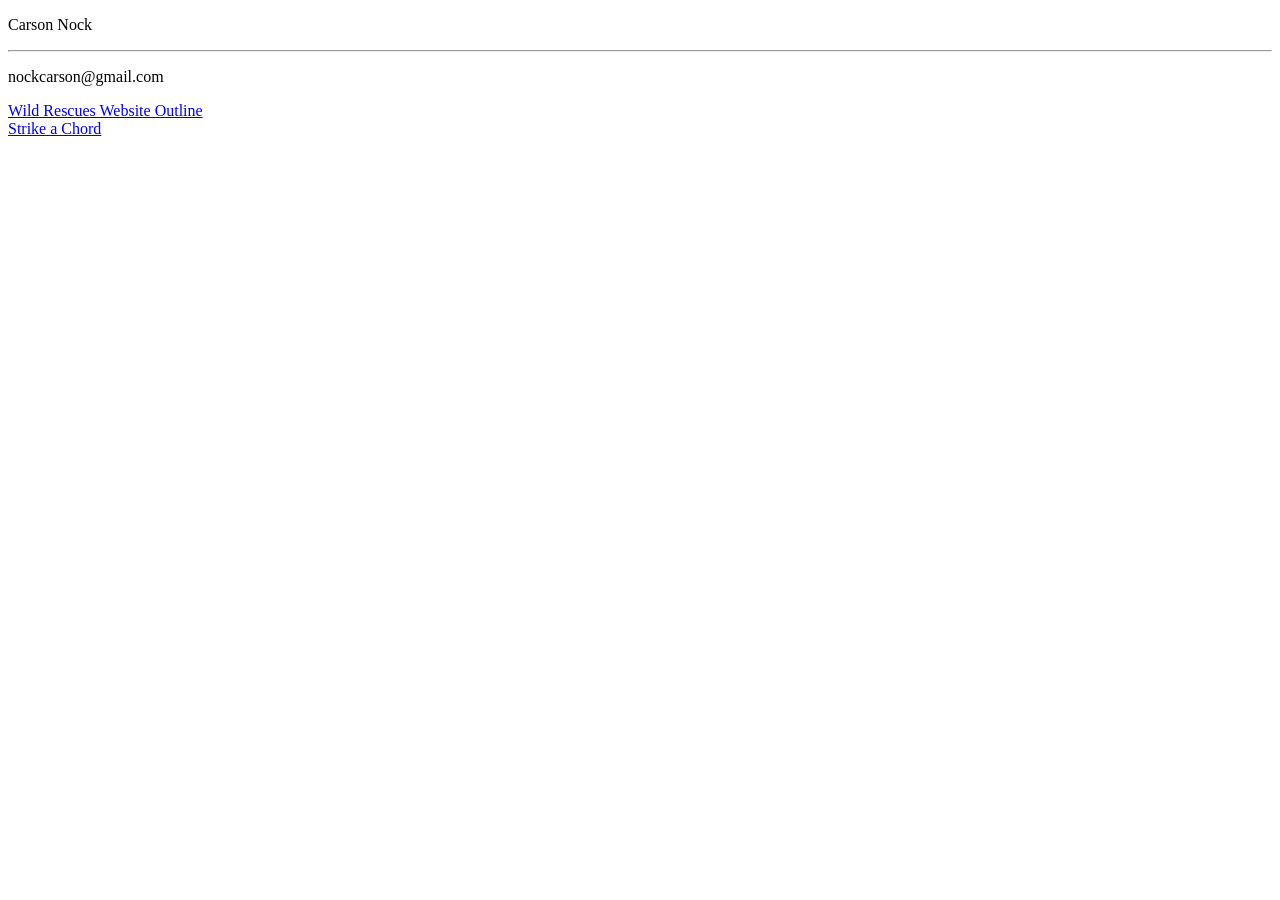
==== index.html @ ec335b8a "Add line break before 'Strike a Chord' link" ====
<!DOCTYPE html>
<html lang="en">
<head>
    <meta charset="UTF-8">
    <meta name="viewport" content="width=device-width, initial-scale=1.0">
    <title>My First Webpage</title>
</head>
<body>
    <p>Carson Nock</p>
    <hr>
    <p>nockcarson@gmail.com</p>
    <a href="wildrescuesoutline.html">Wild Rescues Website Outline</a>
    <br>
    <a href="strikeachord.html">Strike a Chord</a>
</body>
</html>
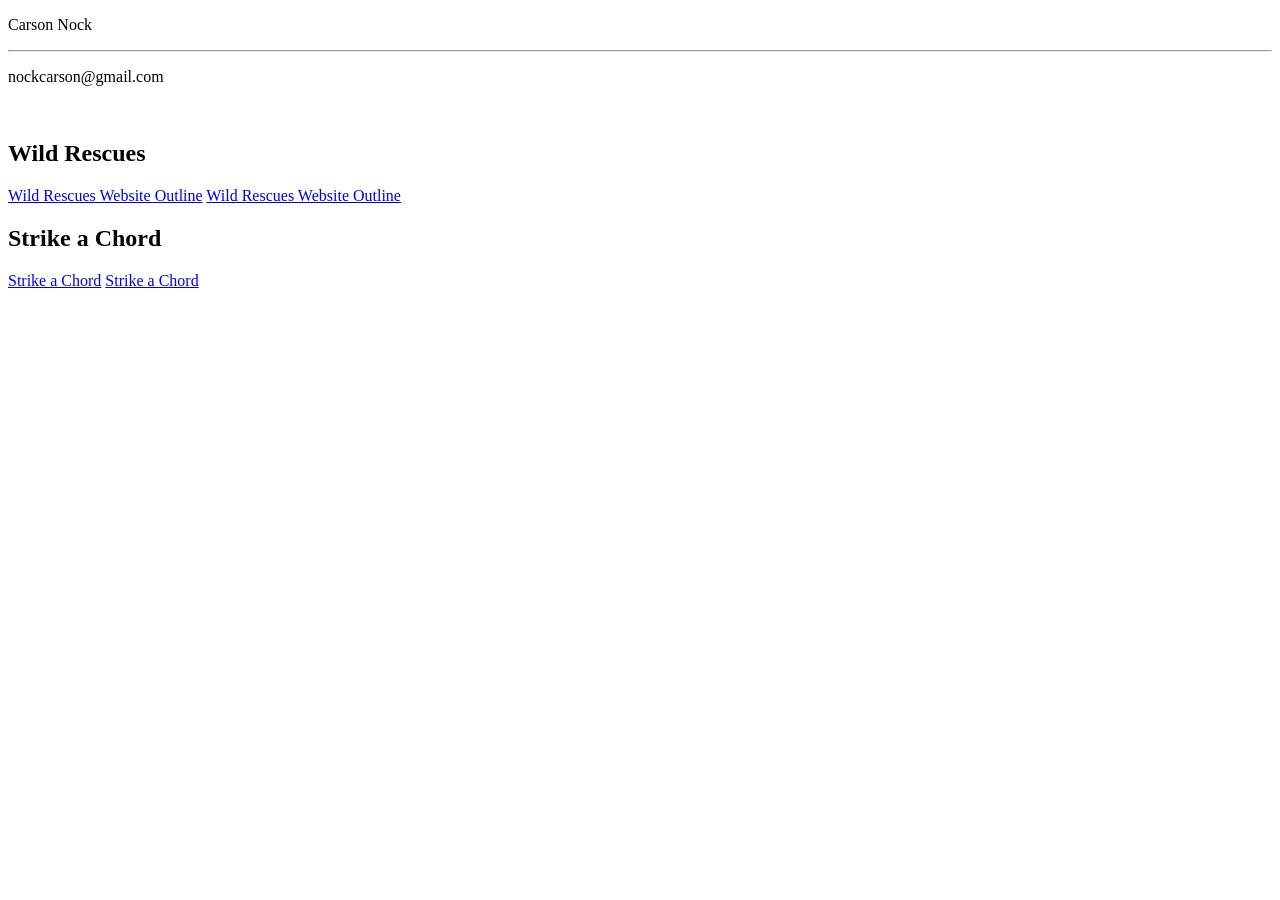
==== commit 3a382558: "Add headings and links for Wild Rescues and Strike a Chord" ====
--- a/index.html
+++ b/index.html
@@ -9,8 +9,13 @@
     <p>Carson Nock</p>
     <hr>
     <p>nockcarson@gmail.com</p>
-    <a href="wildrescuesoutline.html">Wild Rescues Website Outline</a>
     <br>
+    <h2>Wild Rescues</h2>
+    <a href="wildrescues.html">Wild Rescues Website Outline</a>
+    <a href="wildrescues.html">Wild Rescues Website Outline</a>
+    <br>
+    <h2>Strike a Chord</h2>
+    <a href="strikeachord.html">Strike a Chord</a>
     <a href="strikeachord.html">Strike a Chord</a>
 </body>
 </html>
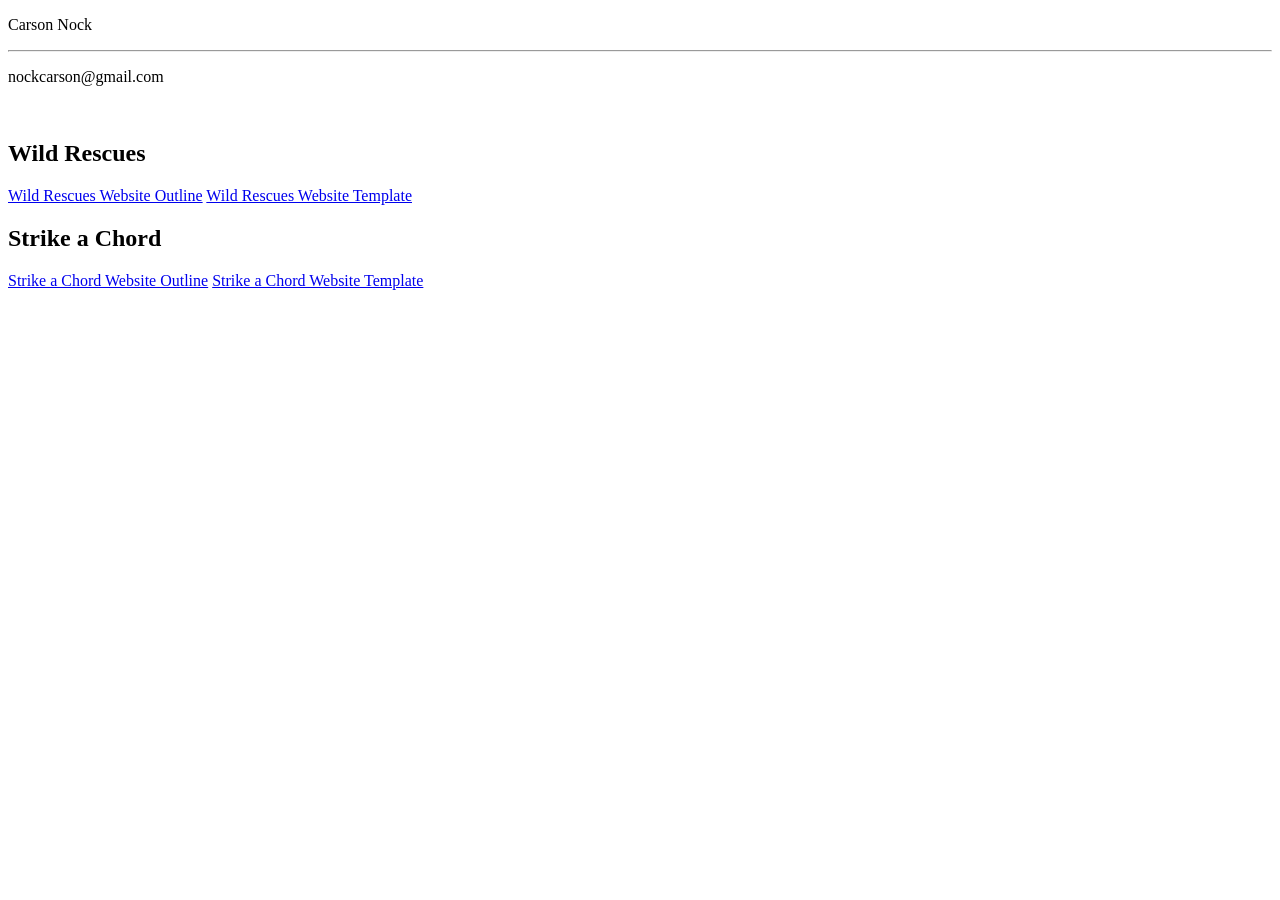
==== commit b7394736: "Update links for Wild Rescues and Strike a Chord" ====
--- a/index.html
+++ b/index.html
@@ -12,10 +12,10 @@
     <br>
     <h2>Wild Rescues</h2>
     <a href="wildrescues.html">Wild Rescues Website Outline</a>
-    <a href="wildrescues.html">Wild Rescues Website Outline</a>
+    <a href="wrtemplate.html">Wild Rescues Website Template</a>
     <br>
     <h2>Strike a Chord</h2>
-    <a href="strikeachord.html">Strike a Chord</a>
-    <a href="strikeachord.html">Strike a Chord</a>
+    <a href="strikeachord.html">Strike a Chord Website Outline</a>
+    <a href="strikeachord.html">Strike a Chord Website Template</a>
 </body>
 </html>
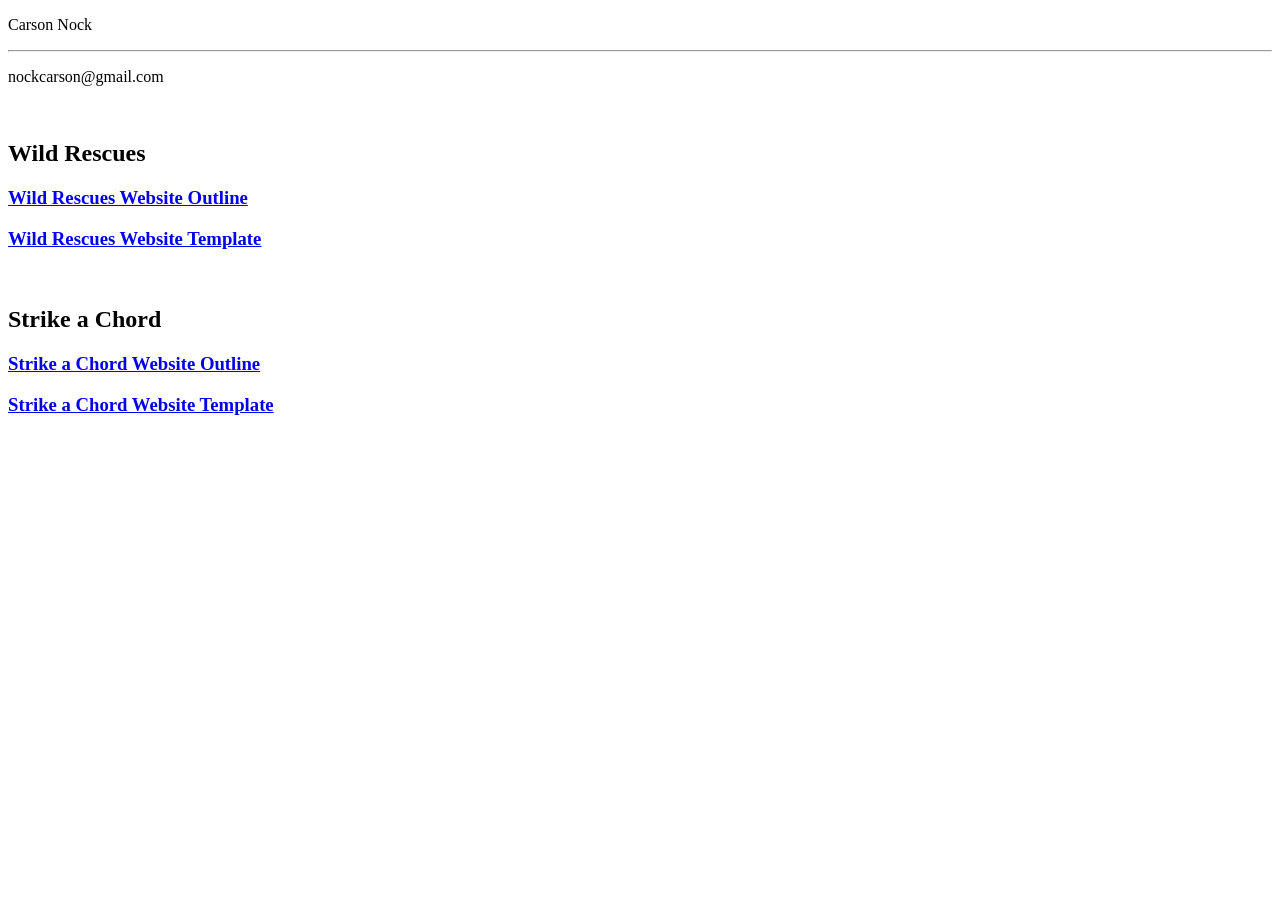
==== commit 2241987e: "Change links to h3 elements in index.html" ====
--- a/index.html
+++ b/index.html
@@ -11,11 +11,11 @@
     <p>nockcarson@gmail.com</p>
     <br>
     <h2>Wild Rescues</h2>
-    <a href="wildrescues.html">Wild Rescues Website Outline</a>
-    <a href="wrtemplate.html">Wild Rescues Website Template</a>
+    <h3><a href="wildrescues.html">Wild Rescues Website Outline</a></h3>
+    <h3><a href="wrtemplate.html">Wild Rescues Website Template</a></h3>
     <br>
     <h2>Strike a Chord</h2>
-    <a href="strikeachord.html">Strike a Chord Website Outline</a>
-    <a href="strikeachord.html">Strike a Chord Website Template</a>
+    <h3><a href="strikeachord.html">Strike a Chord Website Outline</a></h3>
+    <h3><a href="sctemplate.html">Strike a Chord Website Template</a></h3>
 </body>
 </html>
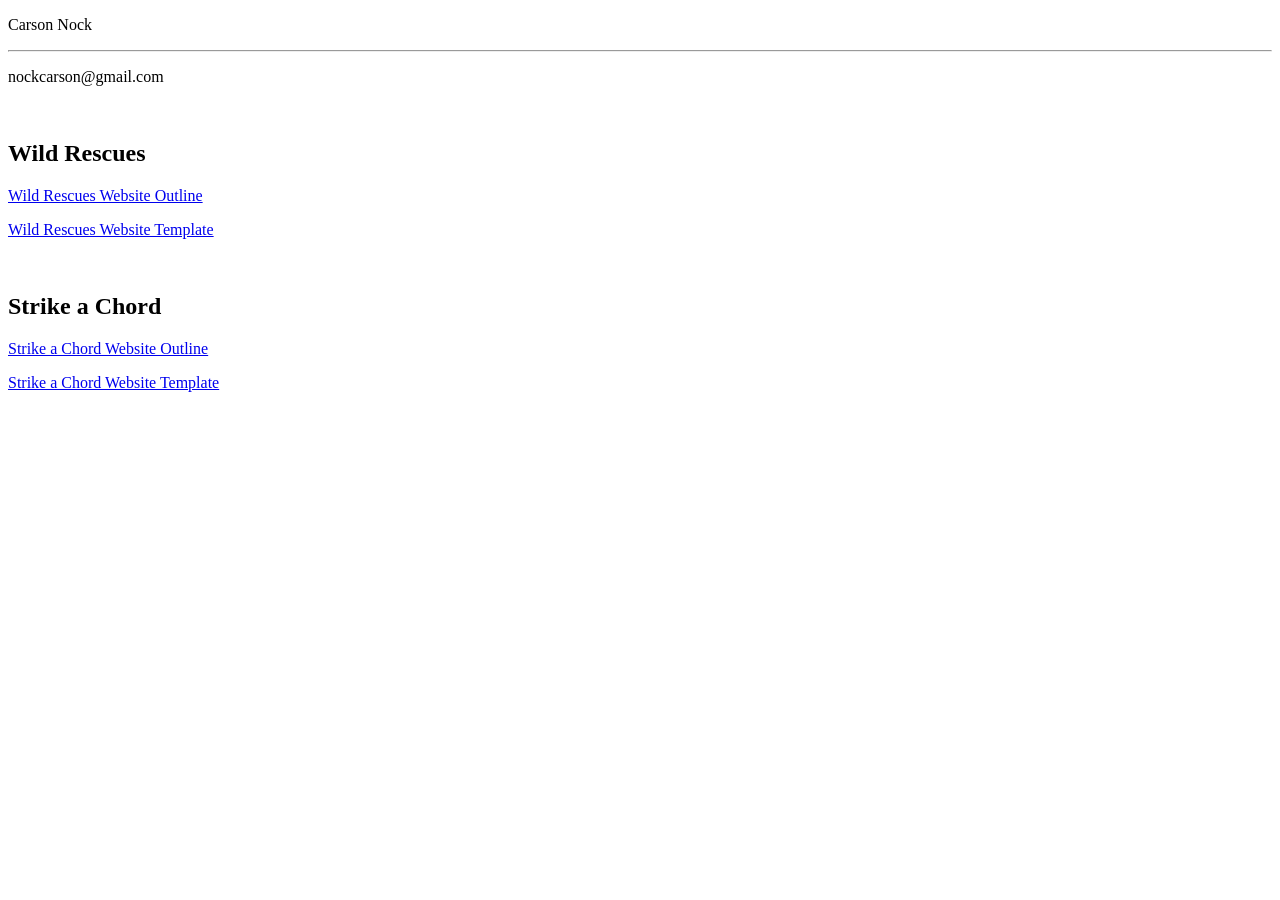
==== commit 2ca3293e: "Change headings to paragraphs for links in index.html" ====
--- a/index.html
+++ b/index.html
@@ -11,11 +11,11 @@
     <p>nockcarson@gmail.com</p>
     <br>
     <h2>Wild Rescues</h2>
-    <h3><a href="wildrescues.html">Wild Rescues Website Outline</a></h3>
-    <h3><a href="wrtemplate.html">Wild Rescues Website Template</a></h3>
+    <p><a href="wildrescues.html">Wild Rescues Website Outline</a></p>
+    <p><a href="wrtemplate.html">Wild Rescues Website Template</a></p>
     <br>
     <h2>Strike a Chord</h2>
-    <h3><a href="strikeachord.html">Strike a Chord Website Outline</a></h3>
-    <h3><a href="sctemplate.html">Strike a Chord Website Template</a></h3>
+    <p><a href="strikeachord.html">Strike a Chord Website Outline</a></p>
+    <p><a href="sctemplate.html">Strike a Chord Website Template</a></p>
 </body>
 </html>
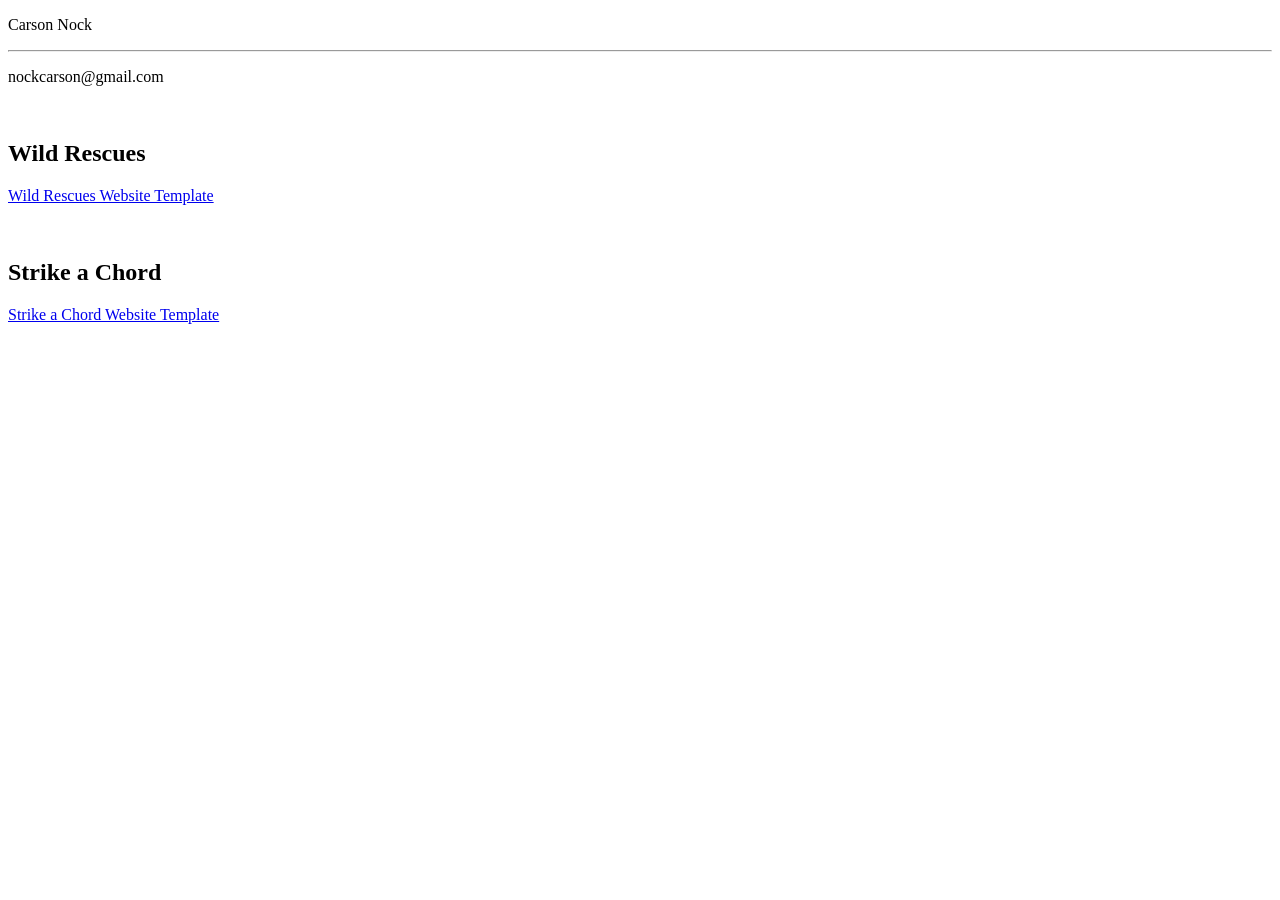
==== commit ed87c99b: "Remove links to Wild Rescues and Strike a Chord outlines" ====
--- a/index.html
+++ b/index.html
@@ -11,11 +11,9 @@
     <p>nockcarson@gmail.com</p>
     <br>
     <h2>Wild Rescues</h2>
-    <p><a href="wildrescues.html">Wild Rescues Website Outline</a></p>
     <p><a href="wrtemplate.html">Wild Rescues Website Template</a></p>
     <br>
     <h2>Strike a Chord</h2>
-    <p><a href="strikeachord.html">Strike a Chord Website Outline</a></p>
     <p><a href="sctemplate.html">Strike a Chord Website Template</a></p>
 </body>
 </html>
